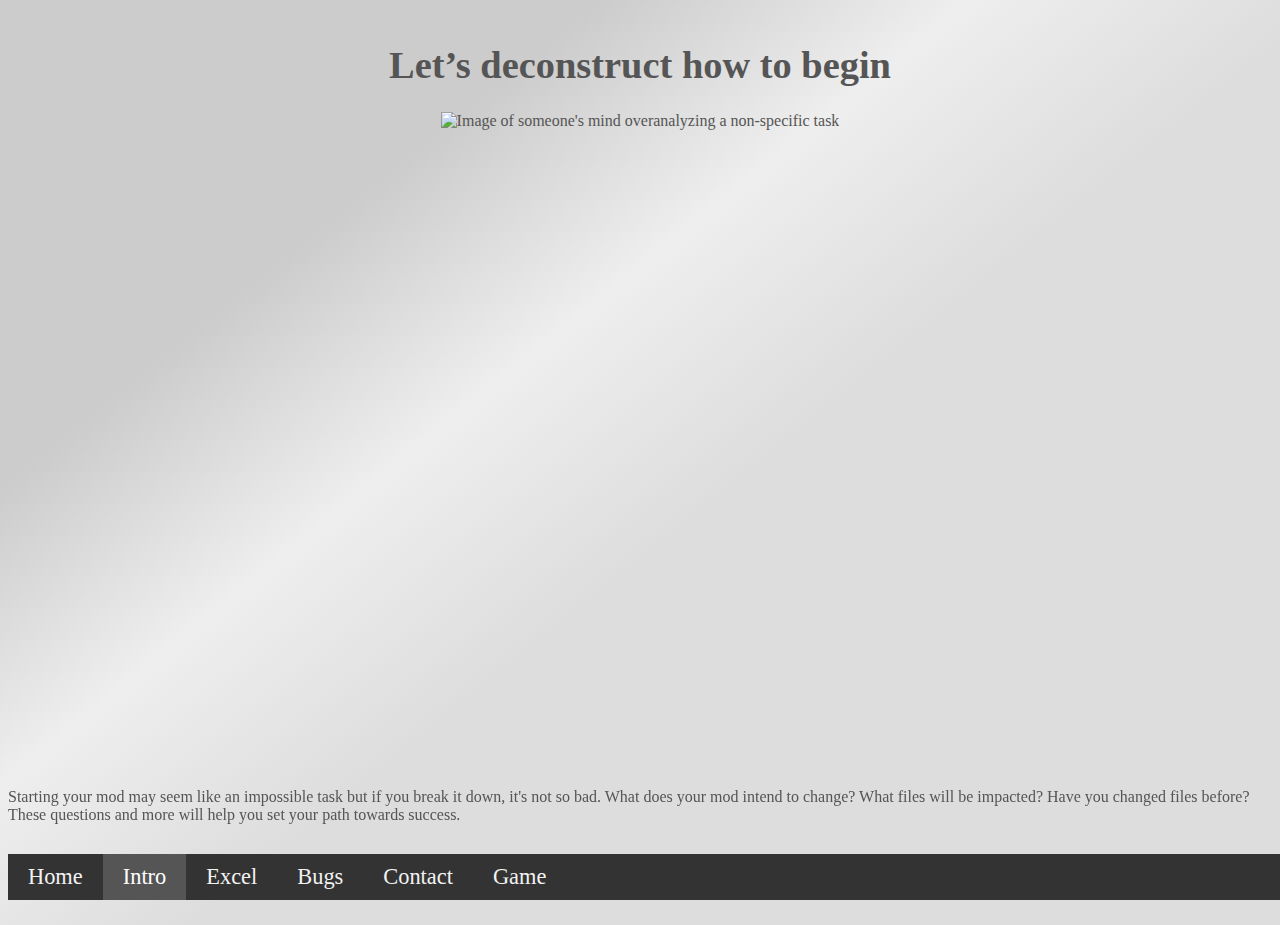
==== csspage2.html @ 09aad3c9 "Major update to web accessibility csspage2.html" ====
<!DOCTYPE html>
<html lang="en">
<head>
  <meta name="viewport" content="width=device-width, initial-scale=1.0">
   <title>How to begin modding Victoria 3</title>
<style>

body {
    text-align:center;
  background:linear-gradient(141deg, #ccc 25%, #eee 40%, #ddd 55%);
  color:#555;
  font-family:'Monaco';
  font-weight:300;
  font-size:16px;
  padding-top:1vh;
  height:100vh;
  overflow:hidden;

}

p {
  text-align:left;
  position:fixed;
  width:100%;
  bottom:60px;
  font-size:1.25vw;
  color:#555;
  margin-top:200px;
}

h1 {
  font-size: 3vw;
}

.navbar {
  overflow: hidden;
  background-color: #333;
  position: fixed;
  bottom: 0;
  width: 100%;
}

.navbar a {
  float: left;
  display: block;
  color: #f2f2f2;
  text-align: center;
  padding: 10px 20px;
  text-decoration: none;
  font-size: 1.75vw;
}

.navbar a:hover {
  background: #f1f1f1;
  color: black;
}

.navbar a.active {
  background-color: #555;
  color: white;
}

.main {
  padding: 16px;
  margin-bottom: 30px;
}



</style>
</head>
<body>

<h1>Let’s deconstruct how to begin</h1>

<img src="https://cdn.churchleaders.com/wp-content/uploads/2020/01/american-evangelicalism.jpg" 
alt="Image of someone's mind overanalyzing a non-specific task" 
style="max-width:100%;height:auto;"
media="(max-width: 100px)">


</div>




<p>Starting your mod may seem like an impossible task but if you break it down, it's not so bad. What does your mod intend to change? What files will be impacted? Have you changed files before? These questions and more will help you set your path towards success.

</p>



<div class="navbar"
role="navigation">
  <a href="https://elibelousov.github.io/CSS-website/index.html"
  aria-label="Home Page">
Home
</a>
  <a href="https://elibelousov.github.io/CSS-website/csspage2.html"
    class="active"
  aria-label="Intro Page">
Intro
</a>
  <a href="https://elibelousov.github.io/CSS-website/csspage3.html"
  aria-label="Excel Spreadsheets Page">
Excel
</a>
  <a href="https://elibelousov.github.io/CSS-website/csspage4.html"
  aria-label="Bugs and glitches page">
Bugs
</a>
  <a href="https://elibelousov.github.io/CSS-website/csspage5.html"
  aria-label="Contact author page">
Contact
</a>
  <a href="https://elibelousov.github.io/CSS-website/csspage6.html"
  aria-label="Play a game page">
Game
</a>
</div>



</body>
</html>
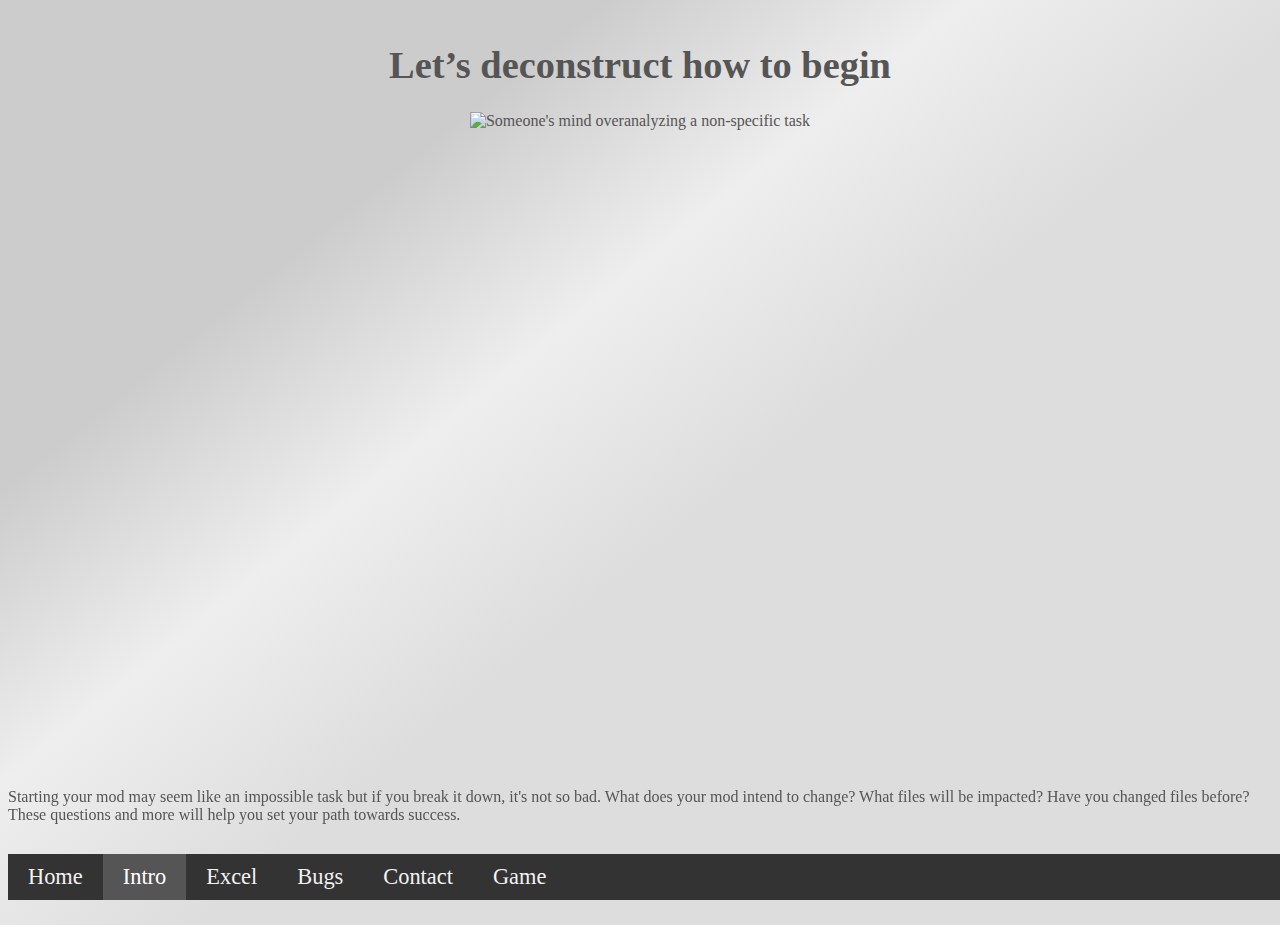
==== commit d247dc41: "Update csspage2.html" ====
--- a/csspage2.html
+++ b/csspage2.html
@@ -74,7 +74,7 @@
 <h1>Let’s deconstruct how to begin</h1>
 
 <img src="https://cdn.churchleaders.com/wp-content/uploads/2020/01/american-evangelicalism.jpg" 
-alt="Image of someone's mind overanalyzing a non-specific task" 
+alt="Someone's mind overanalyzing a non-specific task" 
 style="max-width:100%;height:auto;"
 media="(max-width: 100px)">
 
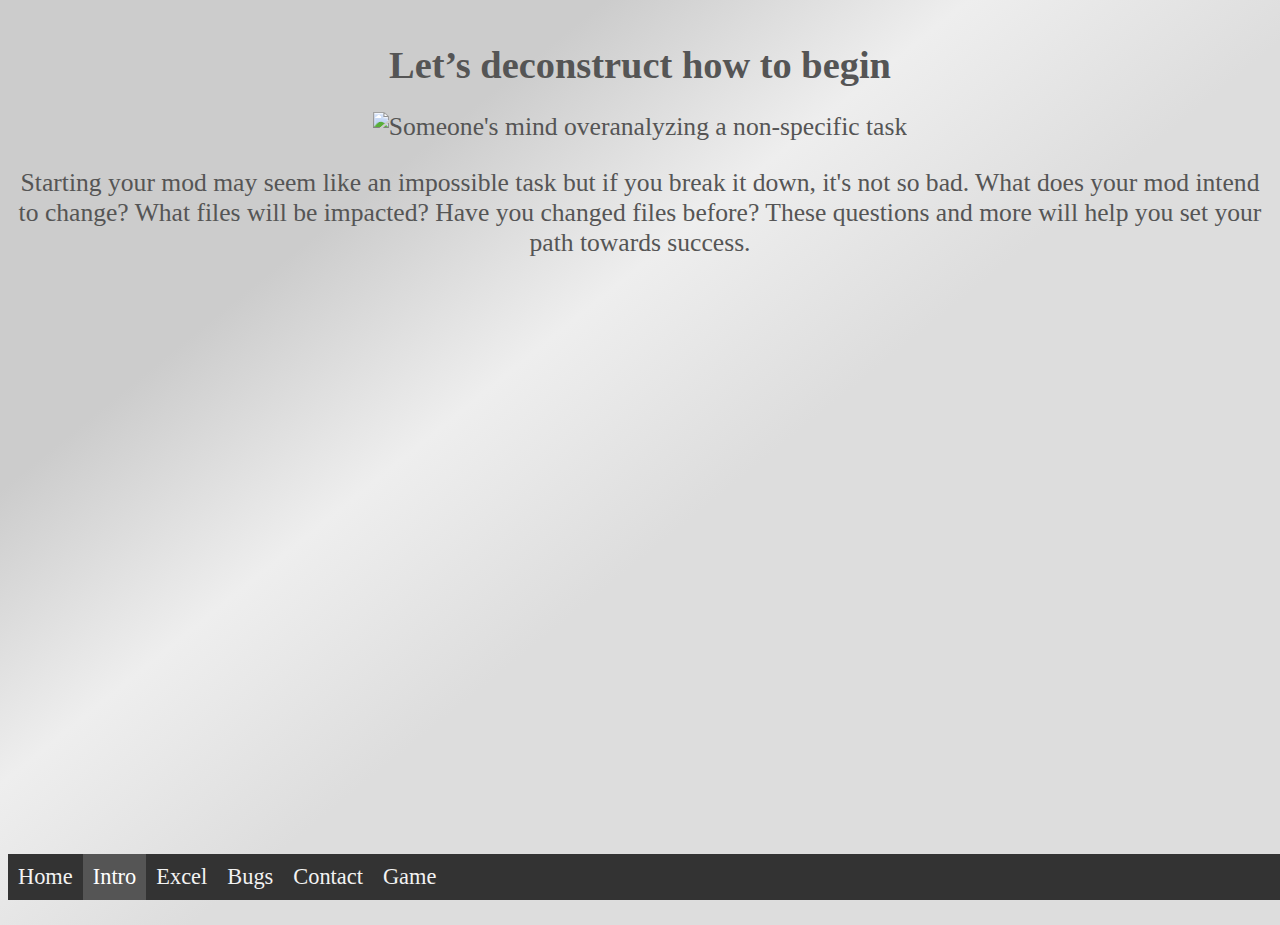
==== commit 73534765: "Update csspage2.html" ====
--- a/csspage2.html
+++ b/csspage2.html
@@ -11,22 +11,14 @@
   color:#555;
   font-family:'Monaco';
   font-weight:300;
-  font-size:16px;
+  font-size:2vw;
   padding-top:1vh;
   height:100vh;
   overflow:hidden;
 
 }
 
-p {
-  text-align:left;
-  position:fixed;
-  width:100%;
-  bottom:60px;
-  font-size:1.25vw;
-  color:#555;
-  margin-top:200px;
-}
+
 
 h1 {
   font-size: 3vw;
@@ -45,7 +37,7 @@
   display: block;
   color: #f2f2f2;
   text-align: center;
-  padding: 10px 20px;
+  padding: 10px 10px;
   text-decoration: none;
   font-size: 1.75vw;
 }
@@ -75,7 +67,7 @@
 
 <img src="https://cdn.churchleaders.com/wp-content/uploads/2020/01/american-evangelicalism.jpg" 
 alt="Someone's mind overanalyzing a non-specific task" 
-style="max-width:100%;height:auto;"
+style="width:35%;height:40%;"
 media="(max-width: 100px)">
 
 
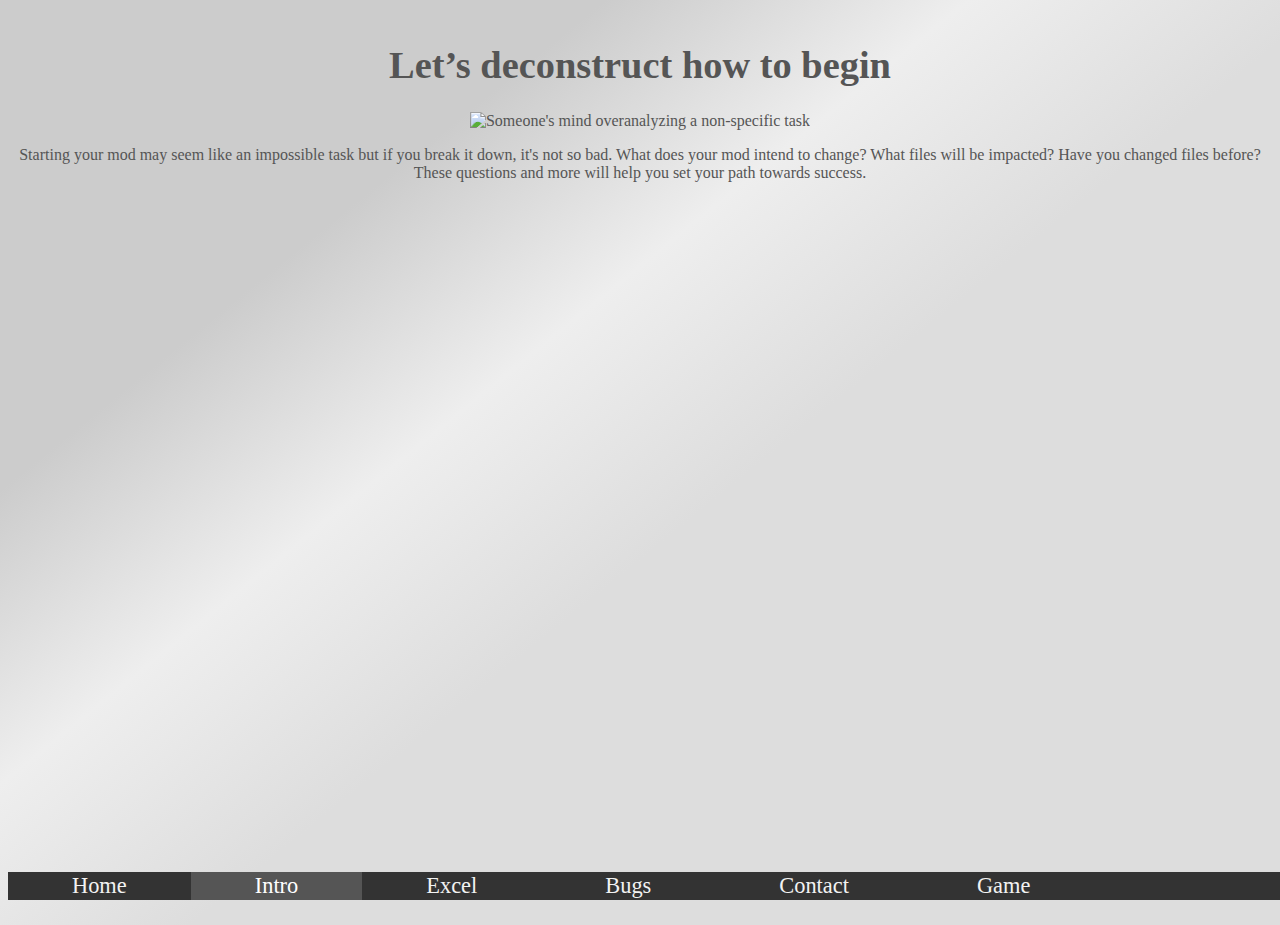
==== commit 7a860a8b: "Update csspage2.html" ====
--- a/csspage2.html
+++ b/csspage2.html
@@ -11,7 +11,7 @@
   color:#555;
   font-family:'Monaco';
   font-weight:300;
-  font-size:2vw;
+  font-size:1.25vw;
   padding-top:1vh;
   height:100vh;
   overflow:hidden;
@@ -37,7 +37,7 @@
   display: block;
   color: #f2f2f2;
   text-align: center;
-  padding: 10px 10px;
+  padding: 1px 5vw;
   text-decoration: none;
   font-size: 1.75vw;
 }
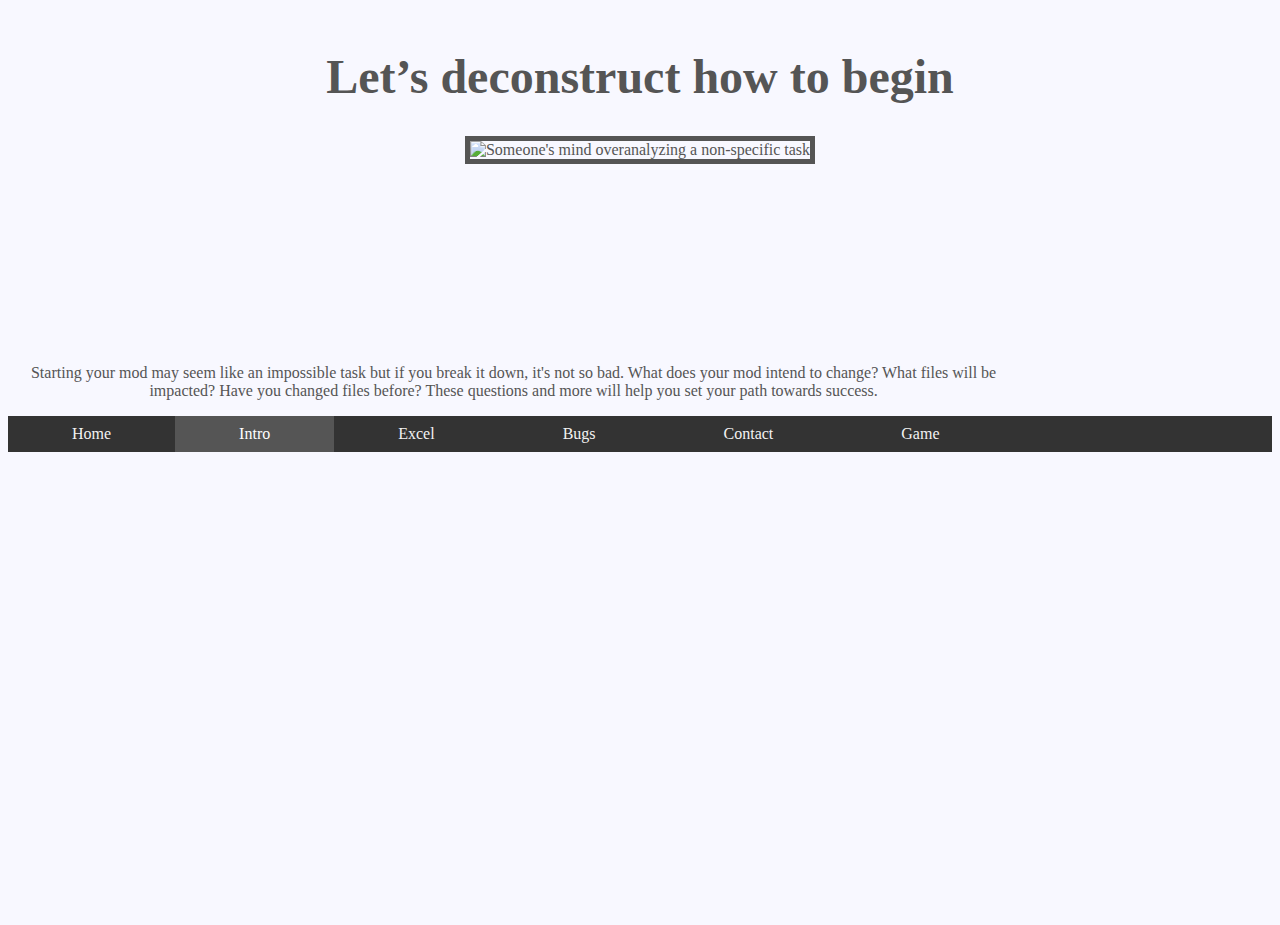
==== commit 64132e06: "Update csspage2.html" ====
--- a/csspage2.html
+++ b/csspage2.html
@@ -7,27 +7,40 @@
 
 body {
     text-align:center;
-  background:linear-gradient(141deg, #ccc 25%, #eee 40%, #ddd 55%);
+  background:ghostwhite;
   color:#555;
   font-family:'Monaco';
   font-weight:300;
-  font-size:1.25vw;
+  font-size:1em;
   padding-top:1vh;
   height:100vh;
-  overflow:hidden;
+  overflow:scroll;
 
 }
 
+p {
+  text-align:center;
+  position:static;
+  width:80%;
+  bottom:40px;
+  font-size:1em;
+  color:#555;
+  margin-top:200px;
+}
 
 
+img {
+  border: 5px solid #555;
+}
+
 h1 {
-  font-size: 3vw;
+  font-size: 3em;
 }
 
 .navbar {
-  overflow: hidden;
+  overflow: scroll;
   background-color: #333;
-  position: fixed;
+  position: sticky;
   bottom: 0;
   width: 100%;
 }
@@ -37,9 +50,9 @@
   display: block;
   color: #f2f2f2;
   text-align: center;
-  padding: 1px 5vw;
+  padding: 1vh 5vw;
   text-decoration: none;
-  font-size: 1.75vw;
+  font-size: 1em;
 }
 
 .navbar a:hover {
@@ -67,7 +80,7 @@
 
 <img src="https://cdn.churchleaders.com/wp-content/uploads/2020/01/american-evangelicalism.jpg" 
 alt="Someone's mind overanalyzing a non-specific task" 
-style="width:35%;height:40%;"
+style="width:40%;height:55%;"
 media="(max-width: 100px)">
 
 
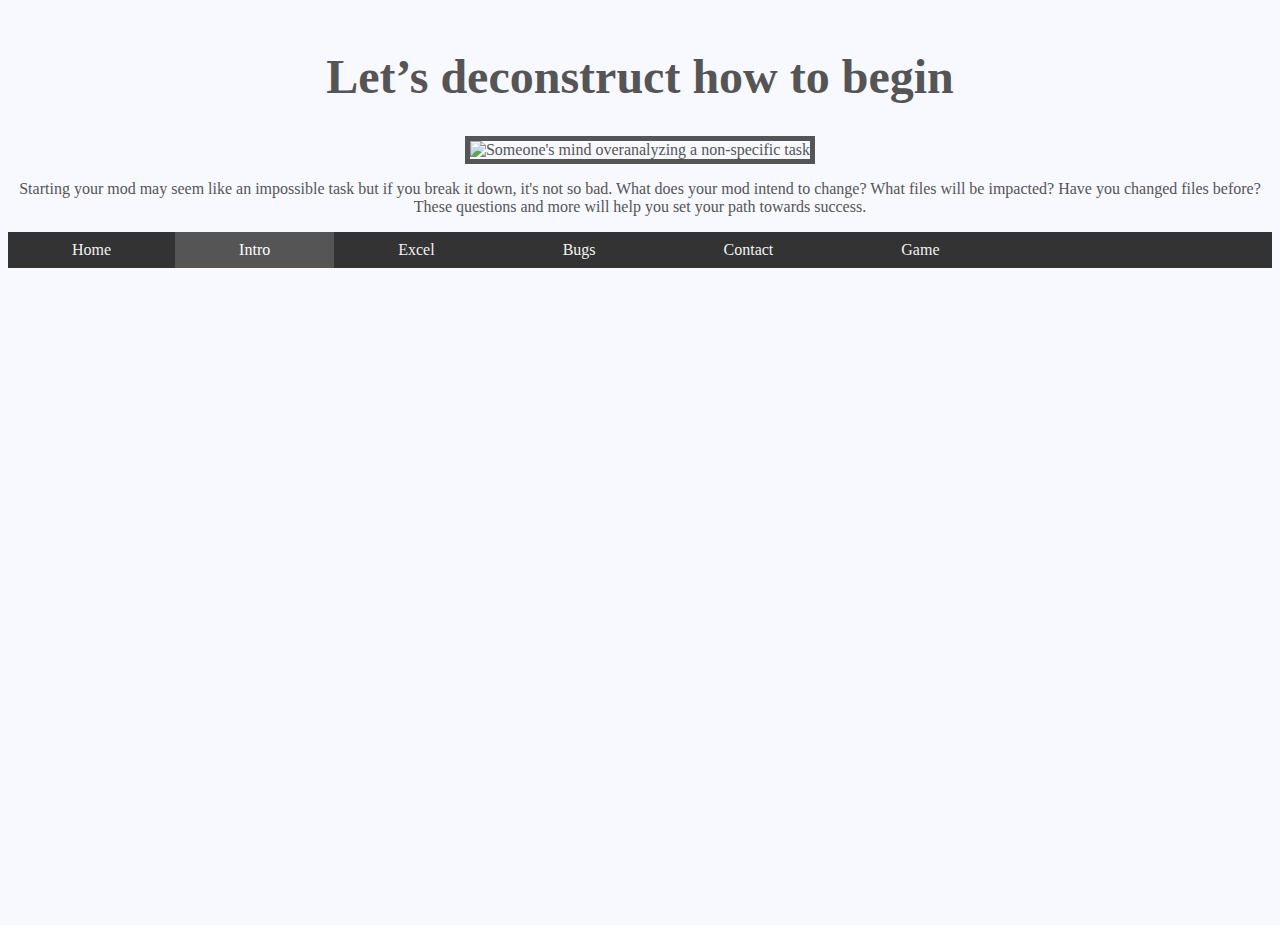
==== commit a86ae00d: "Update csspage2.html" ====
--- a/csspage2.html
+++ b/csspage2.html
@@ -21,12 +21,10 @@
 p {
   text-align:center;
   position:static;
-  width:80%;
-  bottom:40px;
   font-size:1em;
   color:#555;
-  margin-top:200px;
 }
+
 
 
 img {
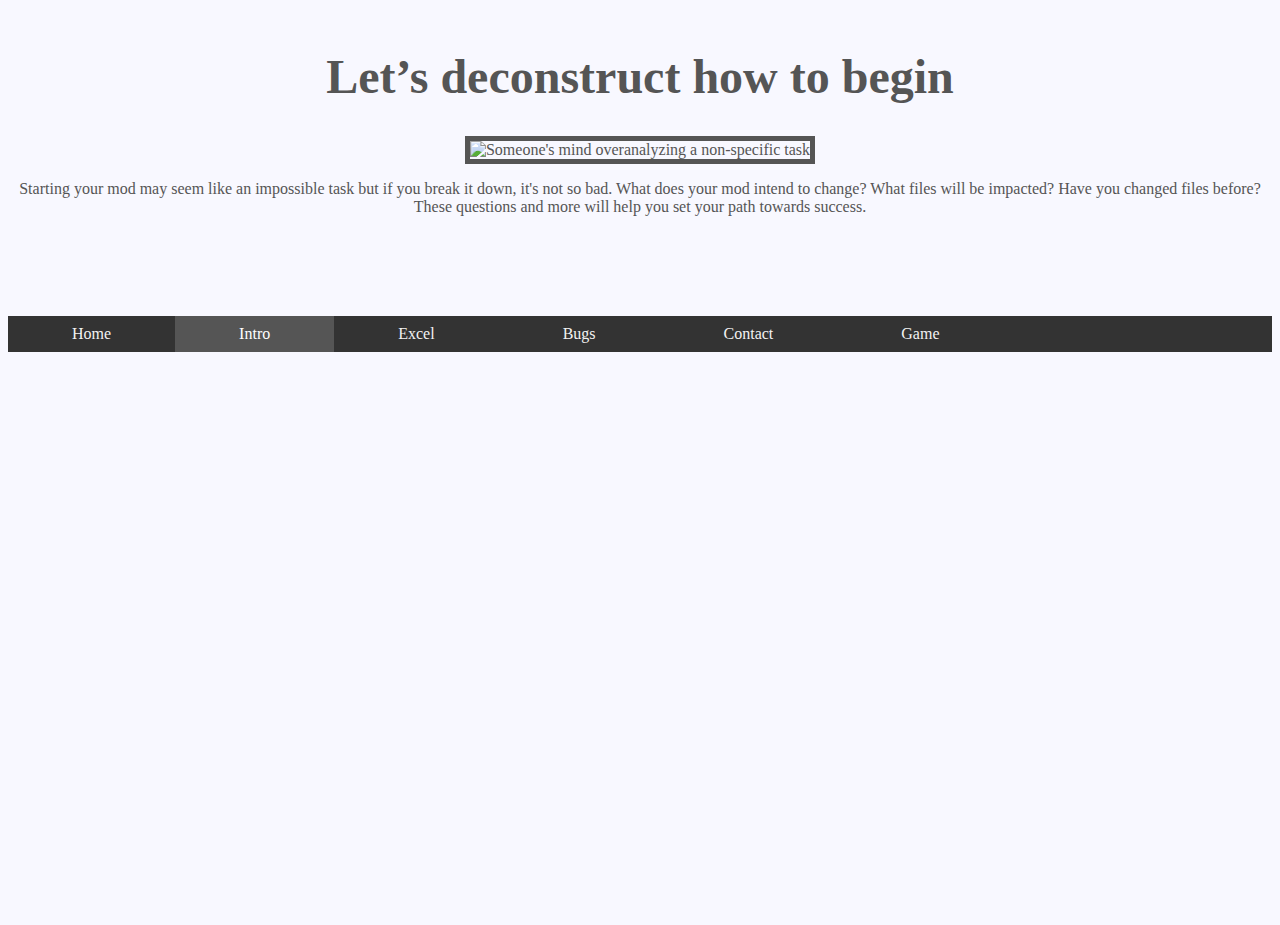
==== commit 75d4b4b1: "Update csspage2.html" ====
--- a/csspage2.html
+++ b/csspage2.html
@@ -23,6 +23,7 @@
   position:static;
   font-size:1em;
   color:#555;
+  margin-bottom:100px;
 }
 
 
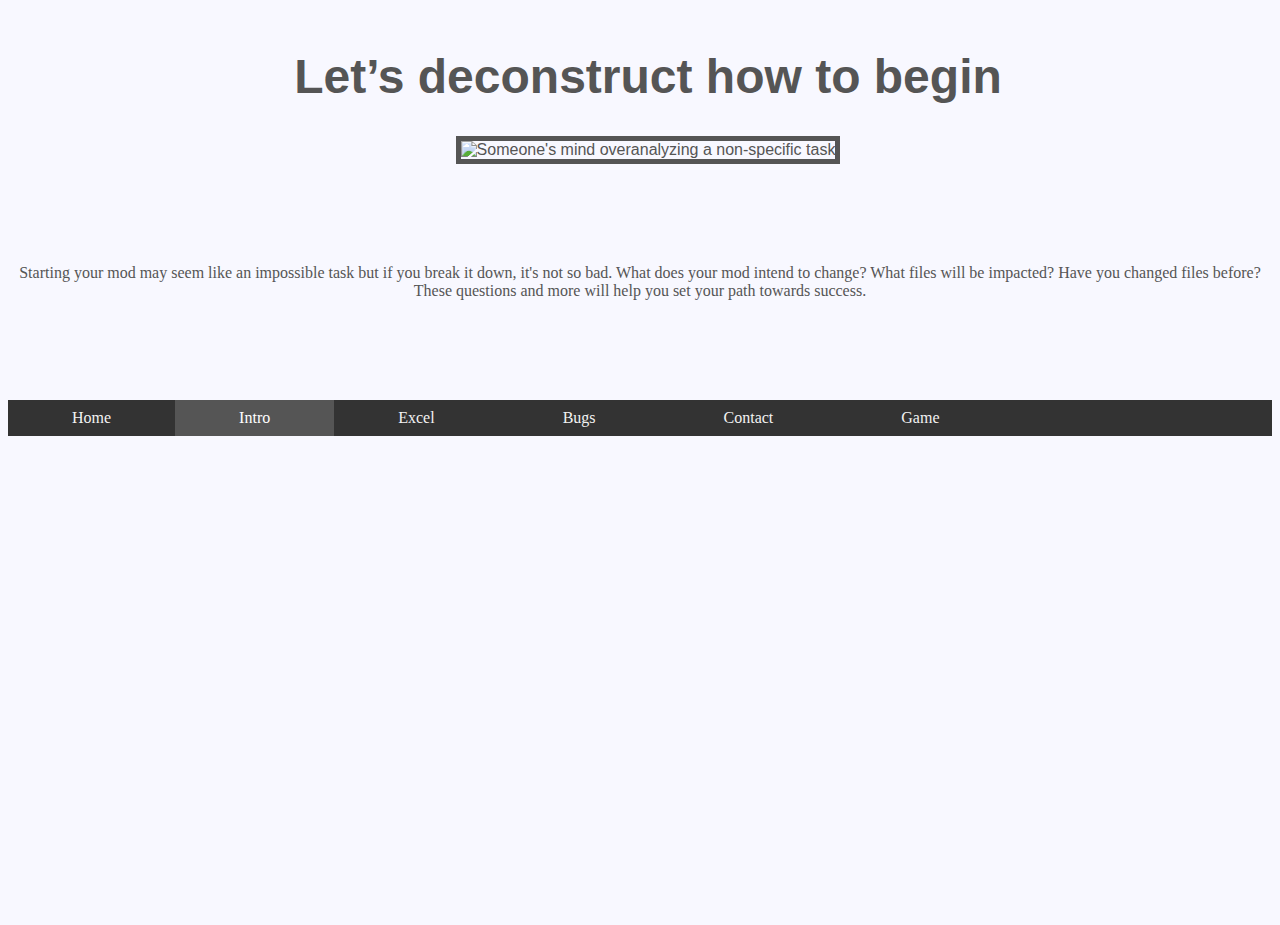
==== commit 40bda88e: "Update csspage2.html" ====
--- a/csspage2.html
+++ b/csspage2.html
@@ -23,10 +23,19 @@
   position:static;
   font-size:1em;
   color:#555;
+  margin-top:100px;
   margin-bottom:100px;
 }
 
-
+.container {
+  position: sticky;
+  width: 100vw;
+  display: sticky;
+  background-color: var(--complimentary-color);
+  justify-content: center;
+  align-items: center;
+  font-family: -apple-system, BlinkMacSystemFont, 'Segoe UI', Roboto, Oxygen, Ubuntu, Cantarell, 'Open Sans', 'Helvetica Neue', sans-serif;
+}
 
 img {
   border: 5px solid #555;
@@ -74,13 +83,15 @@
 </style>
 </head>
 <body>
-
+<div class = 'container'
+role="banner">
 <h1>Let’s deconstruct how to begin</h1>
-
 <img src="https://cdn.churchleaders.com/wp-content/uploads/2020/01/american-evangelicalism.jpg" 
 alt="Someone's mind overanalyzing a non-specific task" 
 style="width:40%;height:55%;"
-media="(max-width: 100px)">
+media=(max-width: 100px)
+
+>
 
 
 </div>
